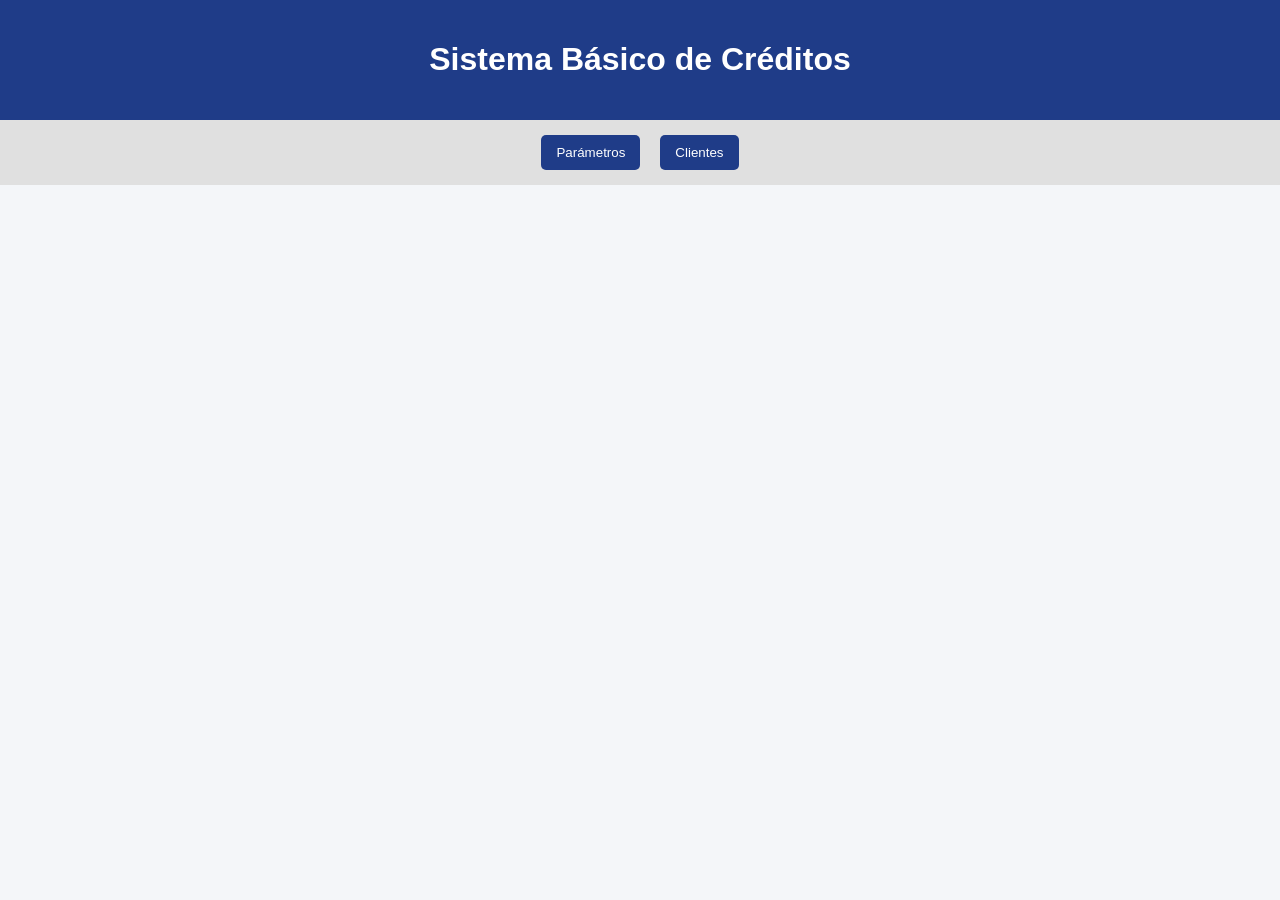
==== simulador_completo.html @ 2fd76974 "Implement show/hide sections and interest rate range check (10-20%)" ====
<!DOCTYPE html>
<html lang="es">
<head>
  <meta charset="UTF-8">
  <title>Sistema de Créditos</title>
</head>
<body>

<header>
  <h1>Sistema Básico de Créditos</h1>
   <link rel="stylesheet" href="simulador_completo.css">
</header>

<nav>
  <button onclick="mostrarSeccion(`parametros`)">Parámetros</button>
  <button onclick="mostrarSeccion('clientes')">Clientes</button>
</nav>

<!-- 2. Identifique en el HTML las etiquetas <section> y sus respectivos id.  -->
<section id="parametros">
  <h2>Configurar Parámetros</h2>

  <label>Tasa de interés:</label>
  <!-- Buscamos el input de la tasa y agregamos los atributos -->
  <input type="number" id="tasaInteres" min="10" max="20" value="15">
  <span>%</span>

  <br>
  <button onclick="guardarTasa()">Guardar tasa</button>

  <p id="mensajeTasa"></p>
</section>

<!-- 2. Identifique en el HTML las etiquetas <section> y sus respectivos id.  -->
<section id="clientes">
  <h2>Registro de Clientes</h2>

  <input type="text" >
  <input type="text" >
  <input type="text" >
  <input type="number" >
  <input type="number" >

  <br>

  <button >Guardar cliente</button>
  <button >Limpiar</button>

  <table>
    <thead>
      <tr>
        <th>Cédula</th>
        <th>Nombre</th>
        <th>Apellido</th>
        <th>Ingresos</th>
        <th>Egresos</th>
        <th>Acciones</th>
      </tr>
    </thead>
    <tbody id="tablaClientes">
       <tr>
          <td>1712345678</td>
          <td>Juan</td>
          <td>Pérez</td>
          <td>1200</td>
          <td>500</td>
          <td>
            <button>Actualizar</button>
            <button>Eliminar</button>
          </td>
        </tr>
        <tr>
          <td>1723456789</td>
          <td>María</td>
          <td>Gómez</td>
          <td>1500</td>
          <td>600</td>
          <td>
            <button>Actualizar</button>
            <button>Eliminar</button>
          </td>
        </tr>
        <tr>
          <td>1734567890</td>
          <td>Carlos</td>
          <td>Ramírez</td>
          <td>900</td>
          <td>350</td>
          <td>
            <button>Actualizar</button>
            <button>Eliminar</button>
          </td>
        </tr>
    </tbody>
  </table>
</section>



<script src="simulador_completo.js"></script>
<script src="utilitarios.js"></script>
</body>
</html>
---- simulador_completo.css ----
body {
      font-family: Arial, sans-serif;
      background: #f4f6f9;
      margin: 0;
      padding: 0;
    }

    header {
      background: #1f3c88;
      color: white;
      padding: 20px;
      text-align: center;
    }

    nav {
      display: flex;
      justify-content: center;
      background: #e0e0e0;
      padding: 10px;
      gap: 10px;
      flex-wrap: wrap;
    }

    nav button {
      padding: 10px 15px;
      border: none;
      background: #1f3c88;
      color: white;
      cursor: pointer;
      border-radius: 5px;
    }

    nav button:hover {
      background: #14275c;
    }

    section {
      display: none;
      padding: 20px;
      max-width: 1000px;
      margin: auto;
      background: white;
      margin-top: 20px;
      border-radius: 8px;
    }

    section.activa {
      display: block;
    }

    input, select {
      padding: 8px;
      margin: 5px;
      width: 220px;
    }

    button {
      padding: 8px 12px;
      margin: 5px;
      cursor: pointer;
    }

    table {
      width: 100%;
      border-collapse: collapse;
      margin-top: 15px;
    }

    th, td {
      border: 1px solid #ccc;
      padding: 8px;
      text-align: center;
    }

    th {
      background: #1f3c88;
      color: white;
    }

    .aprobado {
      background: #d4edda;
      color: #155724;
      padding: 15px;
      border-radius: 5px;
      font-weight: bold;
      margin-top: 15px;
    }

    .rechazado {
      background: #f8d7da;
      color: #721c24;
      padding: 15px;
      border-radius: 5px;
      font-weight: bold;
      margin-top: 15px;
    }

    .card {
      background: #f1f1f1;
      padding: 15px;
      border-radius: 5px;
      margin-top: 10px;
    }
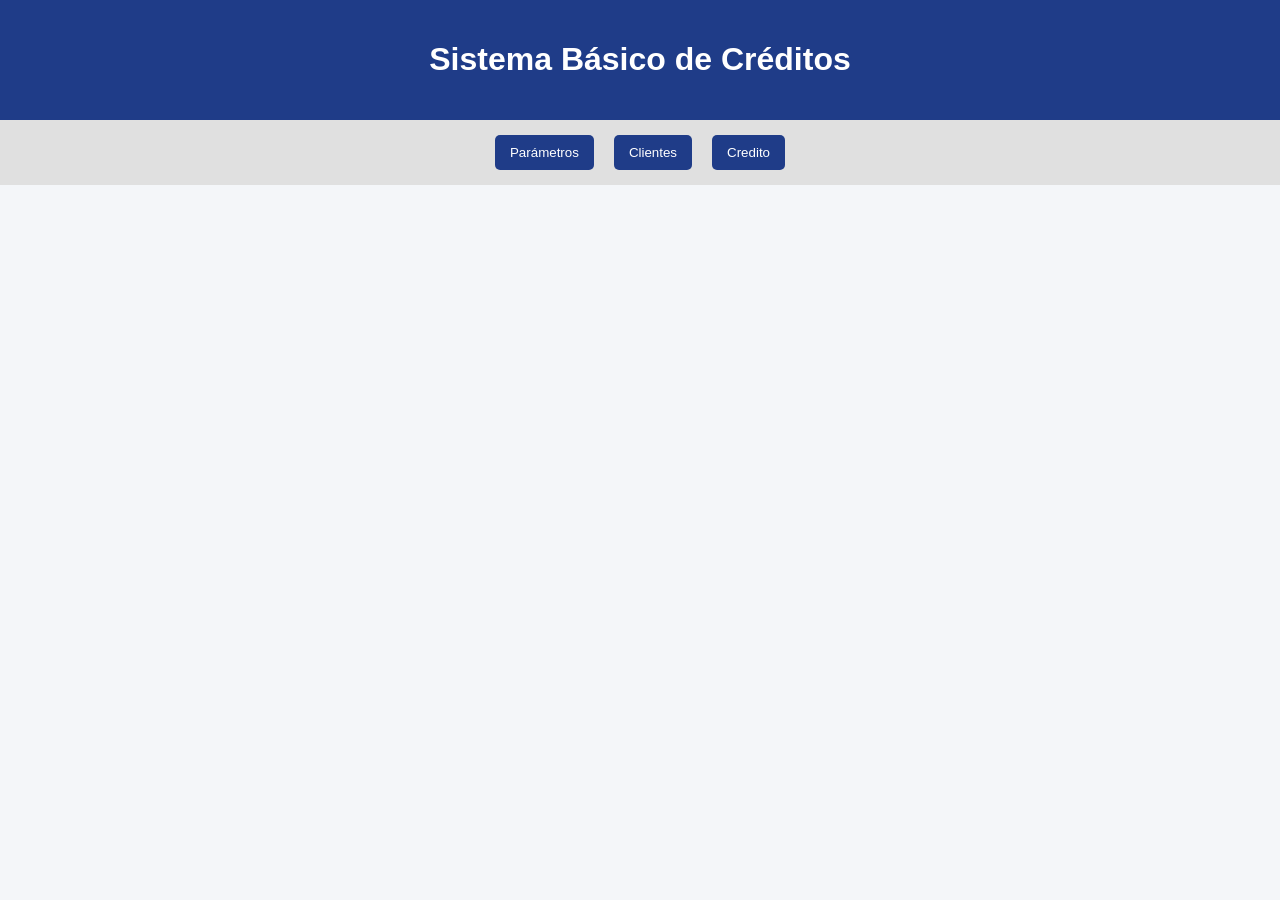
==== commit be6b7ab4: "feat: implement credit simulation section and client search logic" ====
--- a/simulador_completo.html
+++ b/simulador_completo.html
@@ -12,8 +12,11 @@
 </header>
 
 <nav>
-  <button onclick="mostrarSeccion(`parametros`)">Parámetros</button>
+  <button onclick="mostrarSeccion('parametros')">Parámetros</button>
   <button onclick="mostrarSeccion('clientes')">Clientes</button>
+  <button onclick="mostrarSeccion('credito')">Credito</button>
+  <!-- <button onclick="mostrarSeccion('practica')">PRACTICA001</button> -->
+
 </nav>
 
 <!-- 2. Identifique en el HTML las etiquetas <section> y sus respectivos id.  -->
@@ -35,16 +38,18 @@
 <section id="clientes">
   <h2>Registro de Clientes</h2>
 
-  <input type="text" >
-  <input type="text" >
-  <input type="text" >
-  <input type="number" >
-  <input type="number" >
+  <input type="text" id="cedula" placeholder="Cédula">
+  <input type="text" id="nombre" placeholder="Nombre">
+  <input type="text" id="apellido" placeholder="Apellido">
+  <input type="text" id="email" placeholder="email">
+  <input type="text" id="contacto" placeholder="contacto">
+  <input type="number" id="ingresos" placeholder="Ingresos mensuales">
+  <input type="number" id="egresos" placeholder="Egresos mensuales">
 
   <br>
 
-  <button >Guardar cliente</button>
-  <button >Limpiar</button>
+  <button onclick="guardarCliente()">Guardar cliente</button>
+  <button onclick="limpiar()">Limpiar</button>
 
   <table>
     <thead>
@@ -52,52 +57,64 @@
         <th>Cédula</th>
         <th>Nombre</th>
         <th>Apellido</th>
+        <th>E-mail</th>
+        <th>Contacto</th>
         <th>Ingresos</th>
         <th>Egresos</th>
-        <th>Acciones</th>
+        <th>Actualizar</th>
+        <th>Eliminar</th>
       </tr>
     </thead>
     <tbody id="tablaClientes">
-       <tr>
-          <td>1712345678</td>
-          <td>Juan</td>
-          <td>Pérez</td>
-          <td>1200</td>
-          <td>500</td>
-          <td>
-            <button>Actualizar</button>
-            <button>Eliminar</button>
-          </td>
-        </tr>
-        <tr>
-          <td>1723456789</td>
-          <td>María</td>
-          <td>Gómez</td>
-          <td>1500</td>
-          <td>600</td>
-          <td>
-            <button>Actualizar</button>
-            <button>Eliminar</button>
-          </td>
-        </tr>
-        <tr>
-          <td>1734567890</td>
-          <td>Carlos</td>
-          <td>Ramírez</td>
-          <td>900</td>
-          <td>350</td>
-          <td>
-            <button>Actualizar</button>
-            <button>Eliminar</button>
-          </td>
-        </tr>
+      <!-- Las filas se generarán dinámicamente con JavaScript -->
     </tbody>
   </table>
 </section>
 
+<!-- 2. Identifique en el HTML las etiquetas <section> y sus respectivos id.  -->
+  <section id="credito">
+    <h2>Solicitar Crédito</h2>
 
+    <input type="text" id="buscarCedulaCredito" placeholder="Ingrese la cedula a buscar">
+    <button onclick="buscarClienteCredito()">Buscar cliente</button>
 
+    <div id="datosClienteCredito" class="card"></div>
+
+    <input type="number" id="montoCredito" placeholder="Monto (ej: 1000)">
+    <input type="number" id="plazoCredito" placeholder="Plazo en años (ej: 2)">
+
+    <br>
+
+    <button onclick="calcularCredito()">Calcular crédito</button>
+
+    <div id="resultadoCredito"></div>
+
+    <button id="btnSolicitarCredito" onclick="solicitarCredito()" disabled>
+      Solicitar crédito
+    </button>
+  </section>
+
+  <!-- 2. Identifique en el HTML las etiquetas <section> y sus respectivos id.  -->
+  <!-- <section id="practica">
+    <h2>PRACTICA001</h2>
+    <input type="text" id="codigo" placeholder="codigo">
+    <input type="text" id="nombreProducto" placeholder="Nombre del producto">
+    <button onclick="guardarProducto()">Guardar Producto</button>
+    <table>
+      <thead>
+        <tr>
+          <th>Código</th>
+          <th>Nombre del Producto</th>
+          <th>Actualizar</th>
+          <th>Eliminar</th>
+        </tr>
+      </thead>
+      <tbody id="tablaProductos">
+      </tbody>
+    </table>
+  </section> -->
+
+<script src="utilitarios.js"></script>
 <script src="simulador_completo.js"></script>
-<script src="utilitarios.js"></script>
 </body>
 </html>
--- a/simulador_completo.css
+++ b/simulador_completo.css
@@ -78,23 +78,24 @@
       color: white;
     }
 
-    .aprobado {
-      background: #d4edda;
-      color: #155724;
-      padding: 15px;
-      border-radius: 5px;
-      font-weight: bold;
-      margin-top: 15px;
-    }
-
-    .rechazado {
-      background: #f8d7da;
-      color: #721c24;
-      padding: 15px;
-      border-radius: 5px;
-      font-weight: bold;
-      margin-top: 15px;
-    }
+.aprobado {
+  background-color: #d4edda;
+  color: #155724;
+  border: 1px solid #2ecc71;
+  padding: 15px 8px;
+  border-radius: 5px;
+  font-weight: bold;
+  margin-top: 15px;
+}
+.rechazado {
+  background-color: #f8d7da;
+  color: #721c24;
+  border: 1px solid #e74c3c;
+  padding: 15px 8px;
+  border-radius: 5px;
+  font-weight: bold;
+  margin-top: 15px;
+}
 
     .card {
       background: #f1f1f1;
@@ -102,4 +103,3 @@
       border-radius: 5px;
       margin-top: 10px;
     }
-  
